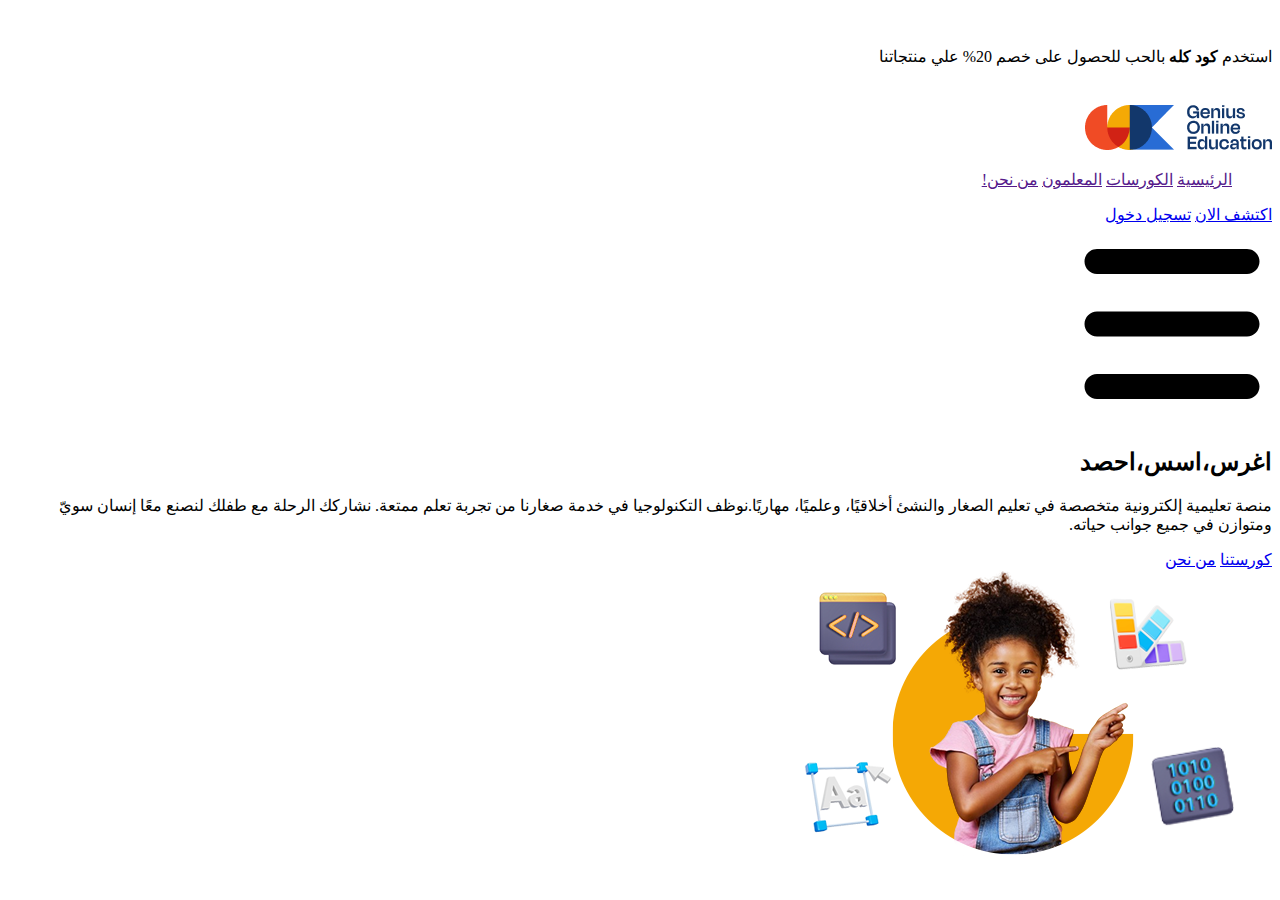
==== index.html @ ef77bd23 "Genius" ====
<!DOCTYPE html>
<html lang="ar" dir="rtl">

<head>
    <meta charset="UTF-8" />
    <meta name="viewport" content="width=device-width, initial-scale=1.0" />
    <title>GENIUS Online Education | Home Page</title>
    <link rel="stylesheet" href="https://cdnjs.cloudflare.com/ajax/libs/font-awesome/6.7.2/css/all.min.css"
        integrity="sha512-Evv84Mr4kqVGRNSgIGL/F/aIDqQb7xQ2vcrdIwxfjThSH8CSR7PBEakCr51Ck+w+/U6swU2Im1vVX0SVk9ABhg=="
        crossorigin="anonymous" referrerpolicy="no-referrer" />
    <link rel="preconnect" href="https://fonts.googleapis.com" />
    <link rel="preconnect" href="https://fonts.gstatic.com" crossorigin />
    <link
        href="https://fonts.googleapis.com/css2?family=IBM+Plex+Sans+Arabic:wght@100;200;300;400;500;600;700&display=swap"
        rel="stylesheet" />
    <link rel="stylesheet" href="./style/main.css" />
</head>

<body>
    <header class="header">
        <div class="topbar">
            <svg width="20" height="19" viewBox="0 0 20 19" fill="none" xmlns="http://www.w3.org/2000/svg">
                <path
                    d="M9.10547 0.882812C9.52734 0.0390625 10.7227 0.0742188 11.1094 0.882812L13.4297 5.55859L18.5625 6.29688C19.4766 6.4375 19.8281 7.5625 19.1602 8.23047L15.4688 11.8516L16.3477 16.9492C16.4883 17.8633 15.5039 18.5664 14.6953 18.1445L10.125 15.7188L5.51953 18.1445C4.71094 18.5664 3.72656 17.8633 3.86719 16.9492L4.74609 11.8516L1.05469 8.23047C0.386719 7.5625 0.738281 6.4375 1.65234 6.29688L6.82031 5.55859L9.10547 0.882812Z"
                    fill="white" />
            </svg>
            <p> استخدم <strong>كود كله</strong> بالحب للحصول على خصم 20% علي منتجاتنا</p>

            <svg width="20" height="19" viewBox="0 0 20 19" fill="none" xmlns="http://www.w3.org/2000/svg">
                <path
                    d="M9.10547 0.882812C9.52734 0.0390625 10.7227 0.0742188 11.1094 0.882812L13.4297 5.55859L18.5625 6.29688C19.4766 6.4375 19.8281 7.5625 19.1602 8.23047L15.4688 11.8516L16.3477 16.9492C16.4883 17.8633 15.5039 18.5664 14.6953 18.1445L10.125 15.7188L5.51953 18.1445C4.71094 18.5664 3.72656 17.8633 3.86719 16.9492L4.74609 11.8516L1.05469 8.23047C0.386719 7.5625 0.738281 6.4375 1.65234 6.29688L6.82031 5.55859L9.10547 0.882812Z"
                    fill="white" />
            </svg>
        </div>

    <nav class="navbar p-top">
        <div class="container">
            <a href="#"  class="navbar-logo"><img src="./assets/images/logo.png" alt=""></a>
            <ul class="navbar-menu">
                <a href="">الرئيسية</a>
                <a href="">الكورسات</a>
                <a href="">المعلمون</a>
                <a href="">من نحن!</a>
            </ul>

            <div class="navbar-btns">
            <a href="#"> اكتشف الان</a>
            <a href="#">تسجيل دخول</a>
            </div>
            <div class="navbar-barIcon">
                        <svg stroke="currentColor" fill="currentColor" stroke-width="0" viewBox="0 0 448 512" height="200px" width="200px"
                            xmlns="http://www.w3.org/2000/svg">
                            <path
                                d="M0 96C0 78.3 14.3 64 32 64l384 0c17.7 0 32 14.3 32 32s-14.3 32-32 32L32 128C14.3 128 0 113.7 0 96zM0 256c0-17.7 14.3-32 32-32l384 0c17.7 0 32 14.3 32 32s-14.3 32-32 32L32 288c-17.7 0-32-14.3-32-32zM448 416c0 17.7-14.3 32-32 32L32 448c-17.7 0-32-14.3-32-32s14.3-32 32-32l384 0c17.7 0 32 14.3 32 32z">
                            </path>
                        </svg>
            </div>
        </div>
    </nav>

    </header>


<main>
    <section class="hero-banner p-top">
        <div class="container">
         <div class="hero-banner-content">
            <h2><span>اغرس</span><span>،اسس</span><span>،احصد</span></h2>
            <p>منصة تعليمية إلكترونية متخصصة في تعليم الصغار والنشئ أخلاقيًا، وعلميًا، مهاريًا.نوظف التكنولوجيا في خدمة صغارنا من تجربة
            تعلم ممتعة. نشاركك الرحلة مع طفلك لنصنع معًا إنسان سويّ ومتوازن في جميع جوانب حياته.</p>

            <div class="hero-banner-btns">
                <a href="./courses.html">كورستنا</a>
                <a href="./about us.html">من نحن</a>
            </div>
         </div>

         <div class="hero-banner-image">
            <img src="./assets/images/hero-banner.png" alt="">
         </div>
         
        </div>

    </section>
</main>
</body>

</html>
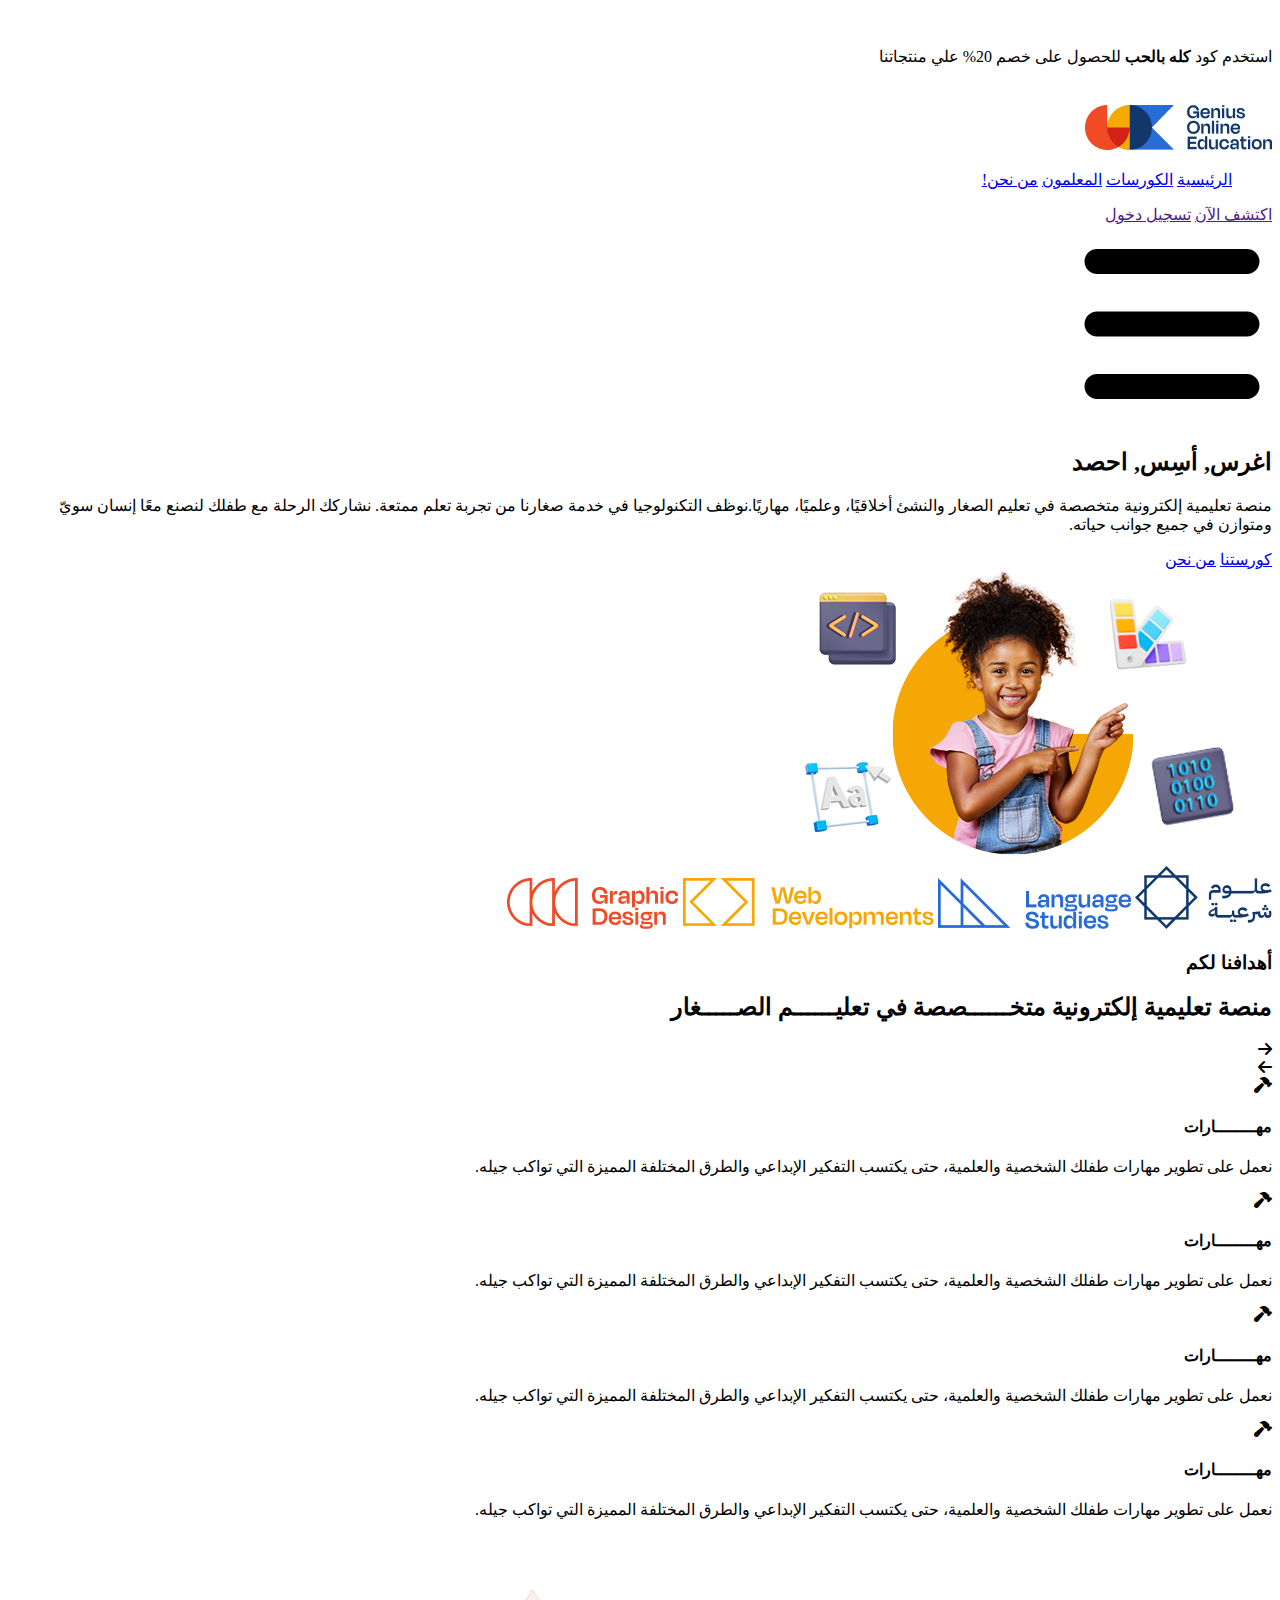
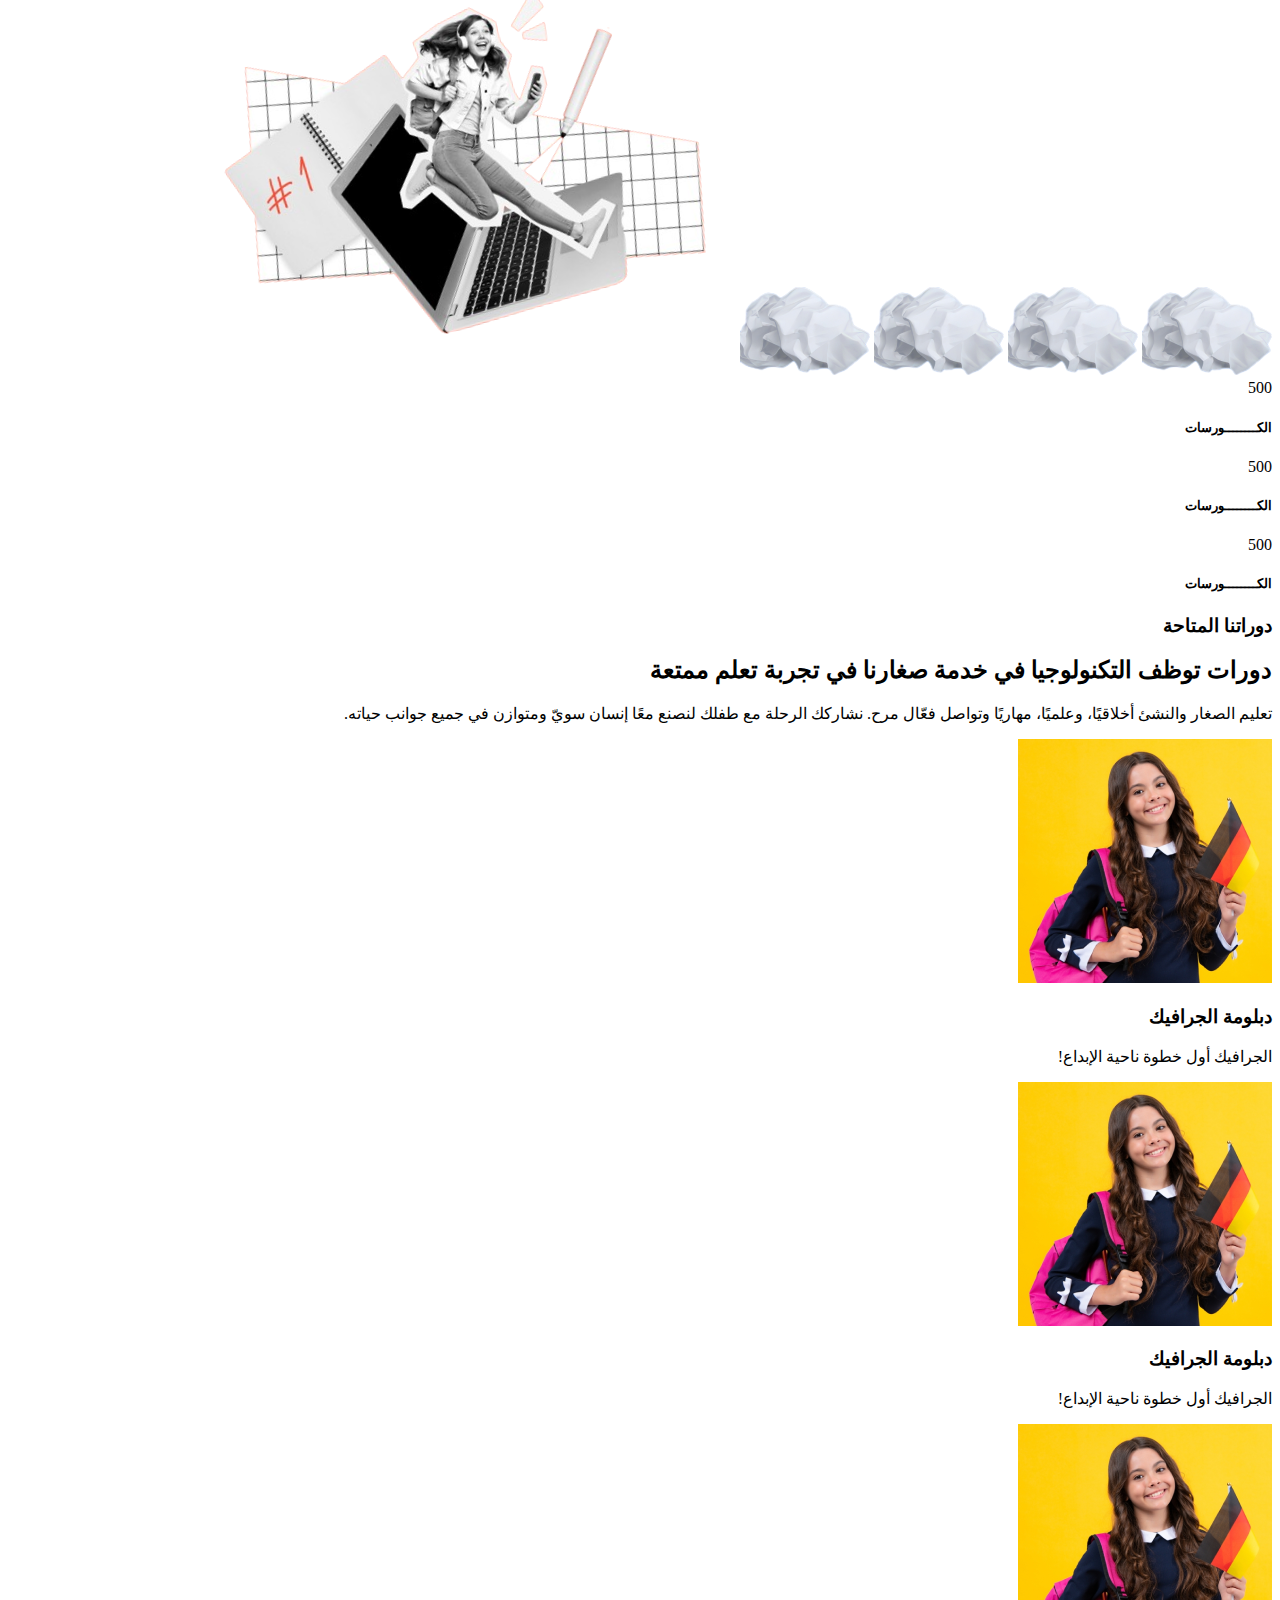
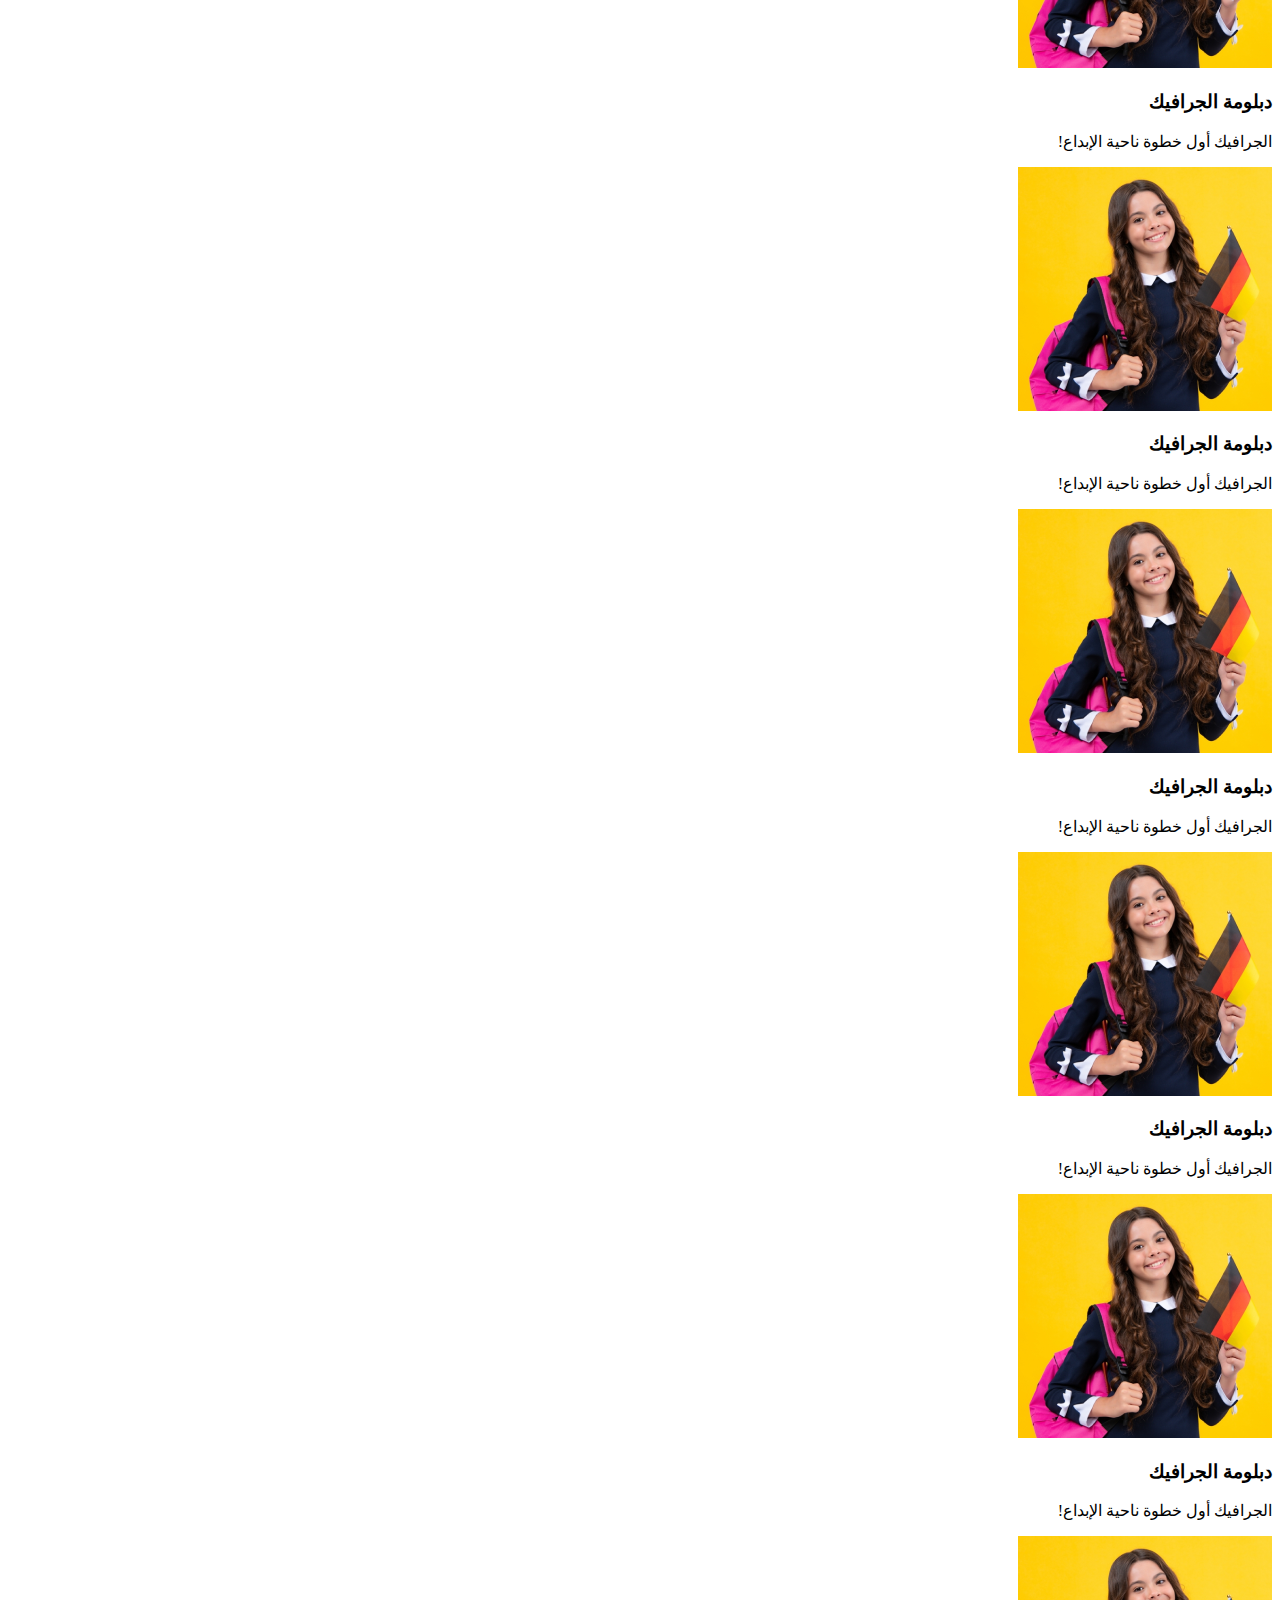
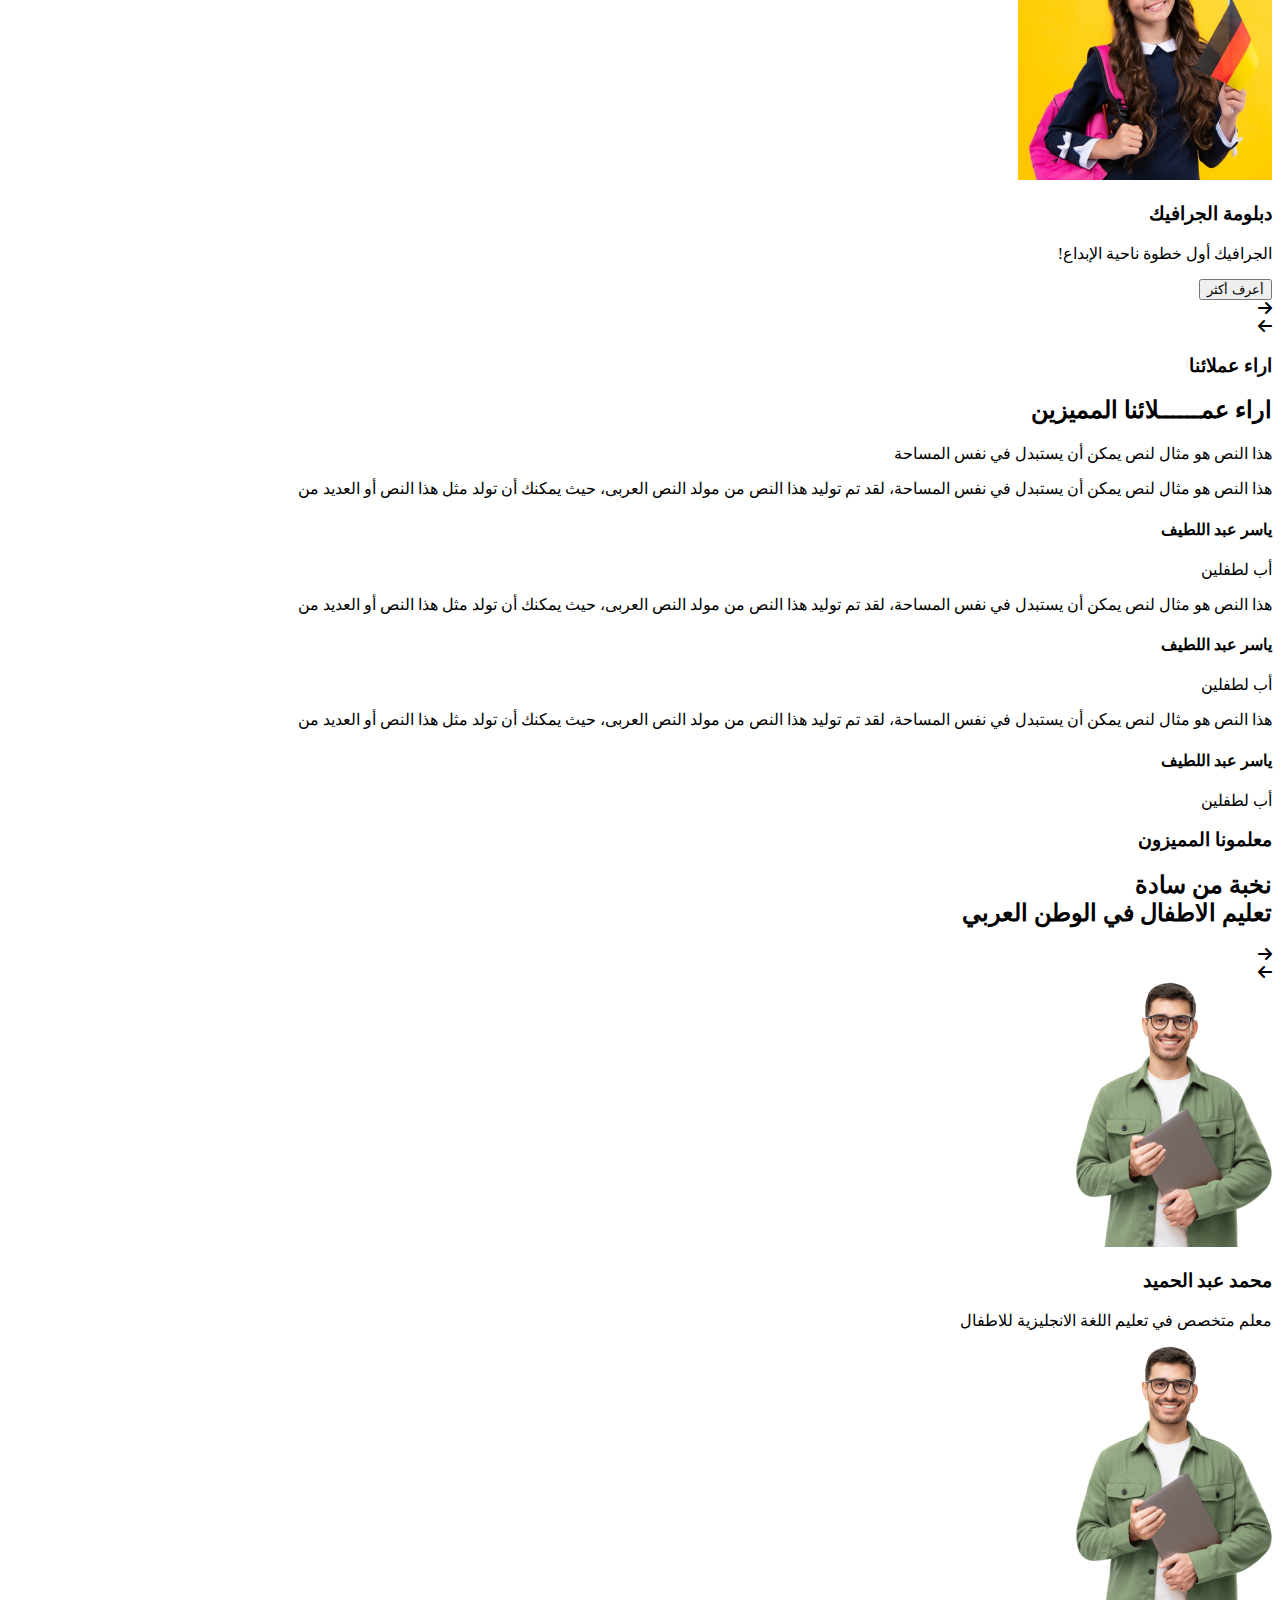
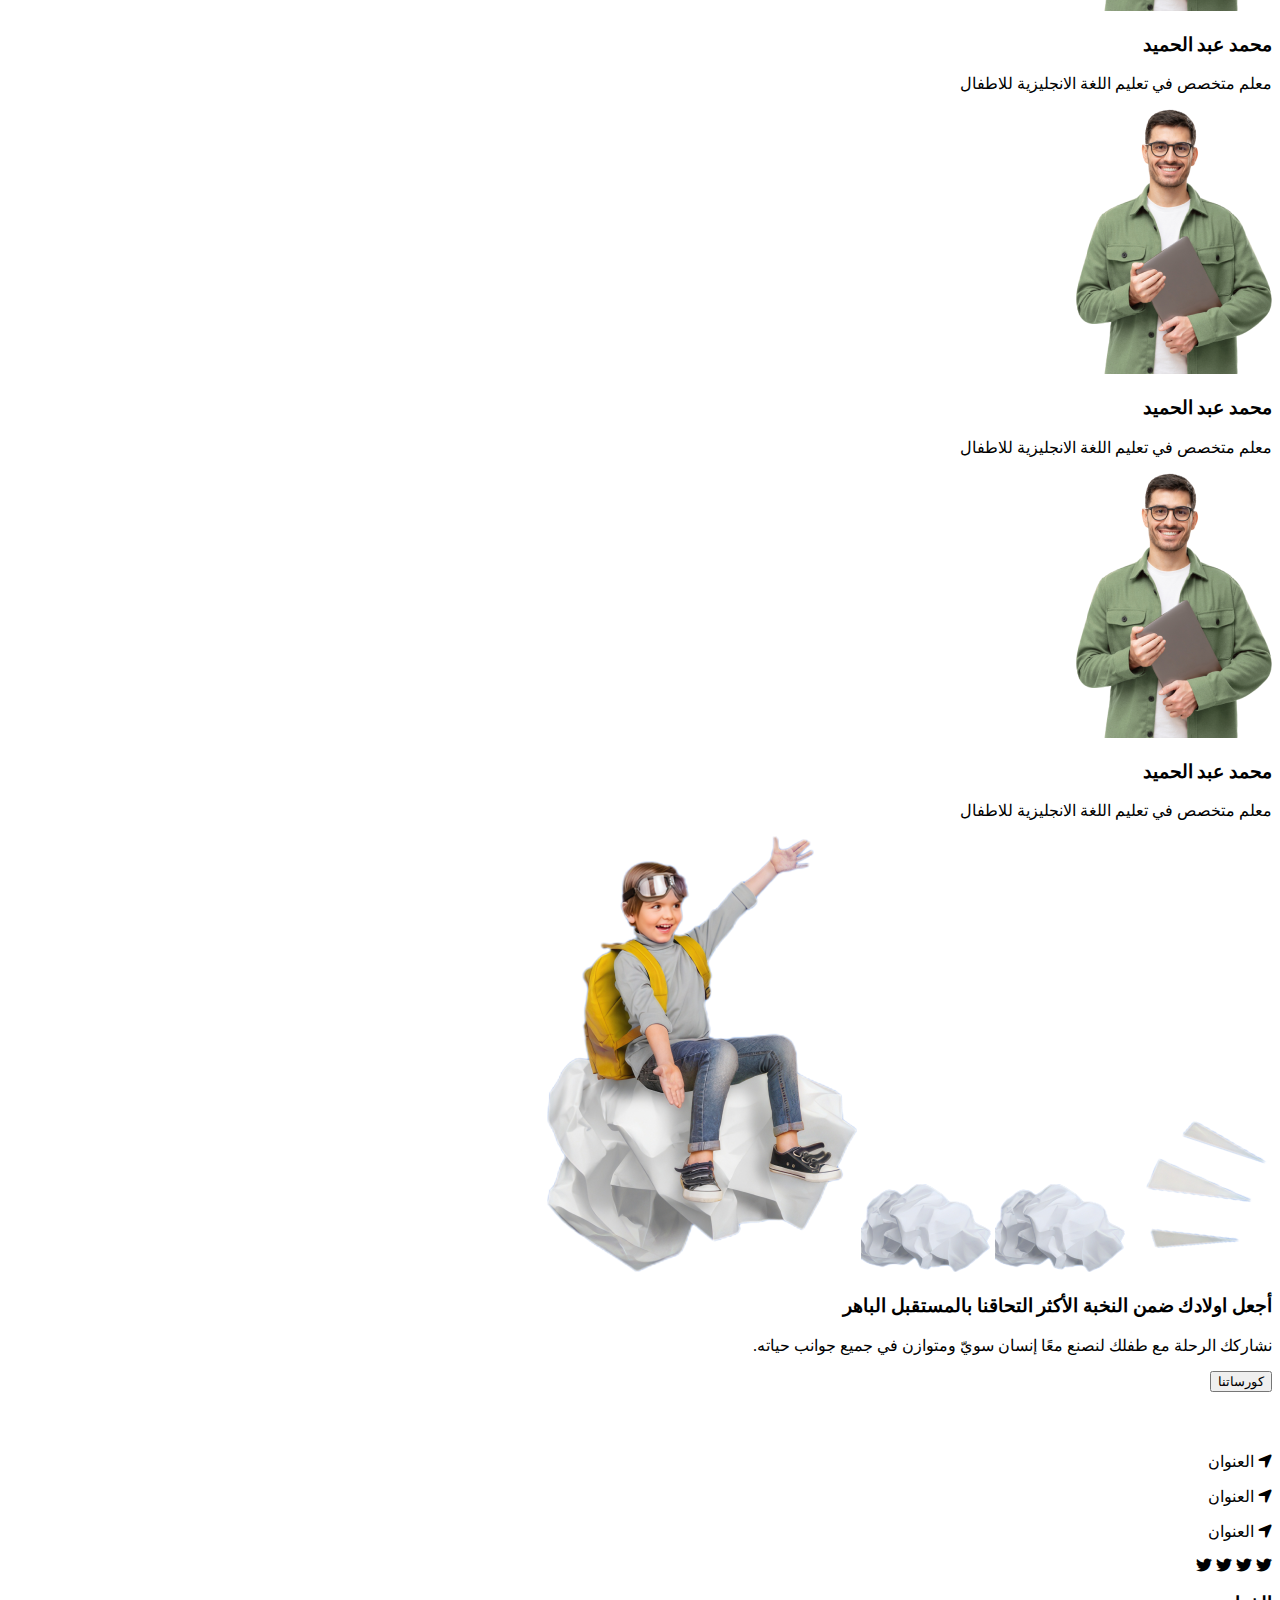
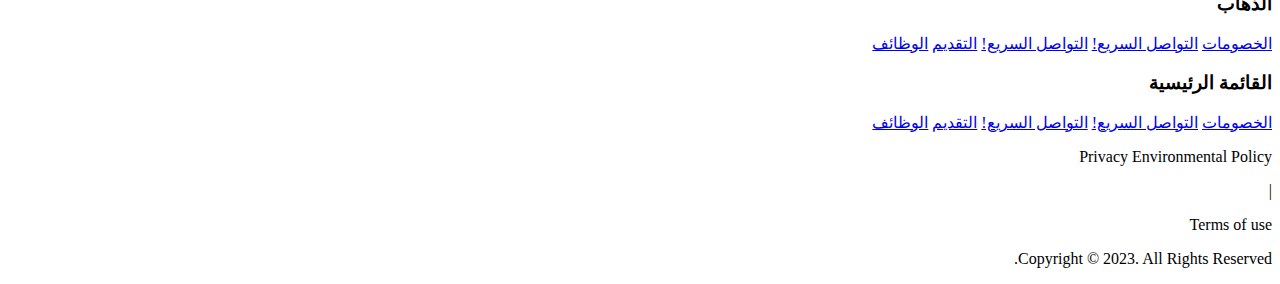
==== commit 63356770: "new update" ====
--- a/index.html
+++ b/index.html
@@ -1,88 +1,434 @@
- <!DOCTYPE html>
+<!DOCTYPE html>
 <html lang="ar" dir="rtl">
+    <head>
+        <meta charset="UTF-8" />
+        <meta name="viewport" content="width=device-width, initial-scale=1.0" />
+        <title>GENIUS Online Education | Home Page</title>
+        <link
+            rel="stylesheet"
+            href="https://cdnjs.cloudflare.com/ajax/libs/font-awesome/6.7.2/css/all.min.css"
+            integrity="sha512-Evv84Mr4kqVGRNSgIGL/F/aIDqQb7xQ2vcrdIwxfjThSH8CSR7PBEakCr51Ck+w+/U6swU2Im1vVX0SVk9ABhg=="
+            crossorigin="anonymous"
+            referrerpolicy="no-referrer" />
+        <link rel="preconnect" href="https://fonts.googleapis.com" />
+        <link rel="preconnect" href="https://fonts.gstatic.com" crossorigin />
+        <link href="https://fonts.googleapis.com/css2?family=IBM+Plex+Sans+Arabic:wght@100;200;300;400;500;600;700&display=swap" rel="stylesheet" />
+        <link rel="stylesheet" href="./style/main.css" />
+    </head>
+    <body>
+        <header class="header">
+            <div class="topbar">
+                <svg width="20" height="19" viewBox="0 0 20 19" fill="none" xmlns="http://www.w3.org/2000/svg">
+                    <path
+                        d="M9.10547 0.882812C9.52734 0.0390625 10.7227 0.0742188 11.1094 0.882812L13.4297 5.55859L18.5625 6.29688C19.4766 6.4375 19.8281 7.5625 19.1602 8.23047L15.4688 11.8516L16.3477 16.9492C16.4883 17.8633 15.5039 18.5664 14.6953 18.1445L10.125 15.7188L5.51953 18.1445C4.71094 18.5664 3.72656 17.8633 3.86719 16.9492L4.74609 11.8516L1.05469 8.23047C0.386719 7.5625 0.738281 6.4375 1.65234 6.29688L6.82031 5.55859L9.10547 0.882812Z"
+                        fill="white" />
+                </svg>
 
-<head>
-    <meta charset="UTF-8" />
-    <meta name="viewport" content="width=device-width, initial-scale=1.0" />
-    <title>GENIUS Online Education | Home Page</title>
-    <link rel="stylesheet" href="https://cdnjs.cloudflare.com/ajax/libs/font-awesome/6.7.2/css/all.min.css"
-        integrity="sha512-Evv84Mr4kqVGRNSgIGL/F/aIDqQb7xQ2vcrdIwxfjThSH8CSR7PBEakCr51Ck+w+/U6swU2Im1vVX0SVk9ABhg=="
-        crossorigin="anonymous" referrerpolicy="no-referrer" />
-    <link rel="preconnect" href="https://fonts.googleapis.com" />
-    <link rel="preconnect" href="https://fonts.gstatic.com" crossorigin />
-    <link
-        href="https://fonts.googleapis.com/css2?family=IBM+Plex+Sans+Arabic:wght@100;200;300;400;500;600;700&display=swap"
-        rel="stylesheet" />
-    <link rel="stylesheet" href="./style/main.css" />
-</head>
+                <p>استخدم كود <strong>كله بالحب</strong> للحصول على خصم 20% علي منتجاتنا</p>
+                <svg width="20" height="19" viewBox="0 0 20 19" fill="none" xmlns="http://www.w3.org/2000/svg">
+                    <path
+                        d="M9.10547 0.882812C9.52734 0.0390625 10.7227 0.0742188 11.1094 0.882812L13.4297 5.55859L18.5625 6.29688C19.4766 6.4375 19.8281 7.5625 19.1602 8.23047L15.4688 11.8516L16.3477 16.9492C16.4883 17.8633 15.5039 18.5664 14.6953 18.1445L10.125 15.7188L5.51953 18.1445C4.71094 18.5664 3.72656 17.8633 3.86719 16.9492L4.74609 11.8516L1.05469 8.23047C0.386719 7.5625 0.738281 6.4375 1.65234 6.29688L6.82031 5.55859L9.10547 0.882812Z"
+                        fill="white" />
+                </svg>
+            </div>
+            <nav class="navbar">
+                <div class="container">
+                    <a href="./index.html" class="navbar-logo">
+                        <img src="./assets/images/logo.png" alt="GENIUS-logo" />
+                    </a>
+                    <ul class="navbar-menu">
+                        <a href="./index.html">الرئيسية</a>
+                        <a href="./courses.html">الكورسات</a>
+                        <a href="./teachers.html">المعلمون</a>
+                        <a href="./about-us.html">من نحن!</a>
+                    </ul>
+                    <div class="navbar-btns">
+                        <a href=""> اكتشف الآن</a>
+                        <a href="">تسجيل دخول</a>
+                    </div>
+                    <div class="navbar-barIcon">
+                        <svg stroke="currentColor" fill="currentColor" stroke-width="0" viewBox="0 0 448 512" height="200px" width="200px" xmlns="http://www.w3.org/2000/svg">
+                            <path
+                                d="M0 96C0 78.3 14.3 64 32 64l384 0c17.7 0 32 14.3 32 32s-14.3 32-32 32L32 128C14.3 128 0 113.7 0 96zM0 256c0-17.7 14.3-32 32-32l384 0c17.7 0 32 14.3 32 32s-14.3 32-32 32L32 288c-17.7 0-32-14.3-32-32zM448 416c0 17.7-14.3 32-32 32L32 448c-17.7 0-32-14.3-32-32s14.3-32 32-32l384 0c17.7 0 32 14.3 32 32z"></path>
+                        </svg>
+                    </div>
+                </div>
+            </nav>
+        </header>
+        <main>
+            <section class="hero-banner">
+                <div class="container">
+                    <div class="hero-banner-content">
+                        <h2><span>اغرس,</span> <span>أسِس,</span> <span>احصد</span></h2>
+                        <p>
+                            منصة تعليمية إلكترونية متخصصة في تعليم الصغار والنشئ أخلاقيًا، وعلميًا، مهاريًا.نوظف التكنولوجيا في خدمة صغارنا من تجربة تعلم ممتعة. نشاركك الرحلة مع طفلك لنصنع معًا إنسان
+                            سويّ ومتوازن في جميع جوانب حياته.
+                        </p>
+                        <div class="hero-banner-content-btns">
+                            <a href="./courses.html">كورستنا</a>
+                            <a href="./about-us.html">من نحن</a>
+                        </div>
+                    </div>
+                    <div class="hero-banner-image">
+                        <img src="./assets/images/hero-banner.png" alt="hero-banner" />
+                    </div>
+                </div>
+                <div class="hero-banner-brands">
+                    <img src="./assets/images/client1.png" alt="" />
+                    <img src="./assets/images/client2.png" alt="" />
+                    <img src="./assets/images/client3.png" alt="" />
+                    <img src="./assets/images/client4.png" alt="" />
+                </div>
+            </section>
+            <section class="goals p-top">
+                <div class="container">
+                    <div class="section-header-container">
+                        <div class="section-header">
+                            <h3>أهدافنا لكم</h3>
+                            <h2>منصة تعليمية إلكترونية متخــــــصصة في <span>تعليــــــم الصـــــغار</span></h2>
+                        </div>
+                        <div class="arrows-section">
+                            <div class="arrows-section-icon active">
+                                <i class="fas fa-arrow-right"></i>
+                            </div>
+                            <div class="arrows-section-icon">
+                                <i class="fas fa-arrow-left"></i>
+                            </div>
+                        </div>
+                    </div>
+                    <div class="goals-container-service">
+                        <div class="goals-container-service-faqs">
+                            <div class="goals-faqs-item active">
+                                <div class="goals-faqs-item-header">
+                                    <i class="fas fa-hammer"></i>
+                                    <h4>مهــــــــارات</h4>
+                                </div>
+                                <div class="goals-faqs-item-description">
+                                    <p>نعمل على تطوير مهارات طفلك الشخصية والعلمية، حتى يكتسب التفكير الإبداعي والطرق المختلفة المميزة التي تواكب جيله.</p>
+                                </div>
+                            </div>
+                            <div class="goals-faqs-item">
+                                <div class="goals-faqs-item-header">
+                                    <i class="fas fa-hammer"></i>
+                                    <h4>مهــــــــارات</h4>
+                                </div>
+                                <div class="goals-faqs-item-description">
+                                    <p>نعمل على تطوير مهارات طفلك الشخصية والعلمية، حتى يكتسب التفكير الإبداعي والطرق المختلفة المميزة التي تواكب جيله.</p>
+                                </div>
+                            </div>
+                            <div class="goals-faqs-item">
+                                <div class="goals-faqs-item-header">
+                                    <i class="fas fa-hammer"></i>
+                                    <h4>مهــــــــارات</h4>
+                                </div>
+                                <div class="goals-faqs-item-description">
+                                    <p>نعمل على تطوير مهارات طفلك الشخصية والعلمية، حتى يكتسب التفكير الإبداعي والطرق المختلفة المميزة التي تواكب جيله.</p>
+                                </div>
+                            </div>
+                            <div class="goals-faqs-item">
+                                <div class="goals-faqs-item-header">
+                                    <i class="fas fa-hammer"></i>
+                                    <h4>مهــــــــارات</h4>
+                                </div>
+                                <div class="goals-faqs-item-description">
+                                    <p>نعمل على تطوير مهارات طفلك الشخصية والعلمية، حتى يكتسب التفكير الإبداعي والطرق المختلفة المميزة التي تواكب جيله.</p>
+                                </div>
+                            </div>
+                        </div>
+                        <div class="goals-container-service-image">
+                            <img src="./assets/images/paper.png" alt="paper-image">
+                            <img src="./assets/images/paper.png" alt="paper-image">
+                            <img src="./assets/images/paper.png" alt="paper-image">
+                            <img src="./assets/images/paper.png" alt="paper-image">
+                            <img class="goals-image" src="./assets/images/goals.png" alt="goals-image" />
+                        </div>
+                    </div>
+                    <div class="goals-results-container">
+                        <div class="results">
+                            <span>500</span>
+                            <h5>الكــــــــورسات</h5>
+                        </div>
+                        <div class="results">
+                            <span>500</span>
+                            <h5>الكــــــــورسات</h5>
+                        </div>
+                        <div class="results">
+                            <span>500</span>
+                            <h5>الكــــــــورسات</h5>
+                        </div>
+                    </div>
+                </div>
+            </section>
+            <section class="courses p-top">
+                <div class="container">
+                    <div class="section-header-container">
+                        <div class="section-header">
+                            <h3>دوراتنا المتاحة</h3>
+                            <h2> دورات توظف التكنولوجيا في خدمة صغارنا في<span> تجربة تعلم ممتعة</span></h2>
+                        </div>
+                        <div class="section-header-description">
+                            <p>تعليم الصغار والنشئ أخلاقيًا، وعلميًا، مهاريًا وتواصل فعّال مرح. نشاركك الرحلة مع طفلك لنصنع معًا إنسان سويّ ومتوازن في
+                            جميع جوانب حياته.</p>
+                        </div>
+                    </div>
+                    <div class="courses-container-cards">
+                        <div class="course-card">
+                            <div class="course-image">
+                                <img src="./assets/images/card1.png" alt="course-image">
+                            </div>
+                            <div class="course-content">
+                                <h3 class="yellow-color">دبلومة الجرافيك</h3>
+                                <p>الجرافيك أول خطوة ناحية الإبداع!</p>
+                            </div>
+                        </div>
+                        <div class="course-card">
+                            <div class="course-image">
+                                <img src="./assets/images/card1.png" alt="course-image">
+                            </div>
+                            <div class="course-content">
+                                <h3 class="blue-color">دبلومة الجرافيك</h3>
+                                <p>الجرافيك أول خطوة ناحية الإبداع!</p>
+                            </div>
+                        </div>
+                        <div class="course-card">
+                            <div class="course-image">
+                                <img src="./assets/images/card1.png" alt="course-image">
+                            </div>
+                            <div class="course-content">
+                                <h3 class="primary-color">دبلومة الجرافيك</h3>
+                                <p>الجرافيك أول خطوة ناحية الإبداع!</p>
+                            </div>
+                        </div>
+                        <div class="course-card">
+                            <div class="course-image">
+                                <img src="./assets/images/card1.png" alt="course-image">
+                            </div>
+                            <div class="course-content">
+                                <h3 class="orange-color">دبلومة الجرافيك</h3>
+                                <p>الجرافيك أول خطوة ناحية الإبداع!</p>
+                            </div>
+                        </div>
+                        <div class="course-card">
+                            <div class="course-image">
+                                <img src="./assets/images/card1.png" alt="course-image">
+                            </div>
+                            <div class="course-content">
+                                <h3>دبلومة الجرافيك</h3>
+                                <p>الجرافيك أول خطوة ناحية الإبداع!</p>
+                            </div>
+                        </div>
+                        <div class="course-card">
+                            <div class="course-image">
+                                <img src="./assets/images/card1.png" alt="course-image">
+                            </div>
+                            <div class="course-content">
+                                <h3>دبلومة الجرافيك</h3>
+                                <p>الجرافيك أول خطوة ناحية الإبداع!</p>
+                            </div>
+                        </div>
+                        <div class="course-card">
+                            <div class="course-image">
+                                <img src="./assets/images/card1.png" alt="course-image">
+                            </div>
+                            <div class="course-content">
+                                <h3>دبلومة الجرافيك</h3>
+                                <p>الجرافيك أول خطوة ناحية الإبداع!</p>
+                            </div>
+                        </div>
+                        <div class="course-card">
+                            <div class="course-image">
+                                <img src="./assets/images/card1.png" alt="course-image">
+                            </div>
+                            <div class="course-content">
+                                <h3>دبلومة الجرافيك</h3>
+                                <p>الجرافيك أول خطوة ناحية الإبداع!</p>
+                            </div>
+                        </div>
+                    </div>
+                    <div class="courses-btn">
+                        <button class="">أعرف أكثر</button>
+                    </div>
+                </div>
+            </section>
+            <section class="testmoinal p-top">
+                <div class="container">
+                    <div class="section-header-container">
+                        <div class="arrows-section">
+                            <div class="arrows-section-icon active">
+                                <i class="fas fa-arrow-right"></i>
+                            </div>
+                            <div class="arrows-section-icon">
+                                <i class="fas fa-arrow-left"></i>
+                            </div>
+                        </div>
+                        <div class="section-header">
+                            <h3> اراء عملائنا</h3>
+                            <h2>اراء عمــــــلائنا<span class="orange-color"> المميزين</span></h2>
+                            <p>هذا النص هو مثال لنص يمكن أن يستبدل في نفس المساحة</p>
+                        </div>
+                    </div>
+                    <div class="testmoinal-container">
+                        <div class="testmoinal-card">
+                            <p>هذا النص هو مثال لنص يمكن أن يستبدل في نفس المساحة، لقد تم توليد هذا النص من مولد النص العربى، حيث يمكنك أن تولد مثل هذا
+                            النص أو العديد من</p>
+                            <div class="testmoinal-card-client">
+                                <h4>ياسر عبد اللطيف</h4>
+                                <span>أب لطفلين</span>
+                            </div>
+                        </div>
+                        <div class="testmoinal-card">
+                            <p>هذا النص هو مثال لنص يمكن أن يستبدل في نفس المساحة، لقد تم توليد هذا النص من مولد النص العربى، حيث يمكنك أن تولد مثل هذا
+                            النص أو العديد من</p>
+                            <div class="testmoinal-card-client">
+                                <h4>ياسر عبد اللطيف</h4>
+                                <span>أب لطفلين</span>
+                            </div>
+                        </div>
+                        <div class="testmoinal-card">
+                            <p>هذا النص هو مثال لنص يمكن أن يستبدل في نفس المساحة، لقد تم توليد هذا النص من مولد النص العربى، حيث يمكنك أن تولد مثل هذا
+                            النص أو العديد من</p>
+                            <div class="testmoinal-card-client">
+                                <h4>ياسر عبد اللطيف</h4>
+                                <span>أب لطفلين</span>
+                            </div>
+                        </div>
+                    </div>
+                </div>
+            </section>
+            <section class="instructors p-top">
+                <div class="container">
+                    <div class="section-header-container">
+                        <div class="section-header">
+                            <h3>معلمونا المميزون</h3>
+                            <h2> نخبة من سادة <br> تعليم الاطفال <span> في الوطن العربي</span></h2>
+                        </div>
+                        <div class="arrows-section">
+                            <div class="arrows-section-icon active">
+                                <i class="fas fa-arrow-right"></i>
+                            </div>
+                            <div class="arrows-section-icon">
+                                <i class="fas fa-arrow-left"></i>
+                            </div>
+                        </div>
+                    </div>
+                    <div class="instructors-container">
+                        <div class="instructor-card">
+                            <div class="instructors-image">
+                                <img src="./assets/images/instructor.png" alt="instructors-image">
+                            </div>
+                            <div class="instructors-content">
+                                <h3 class="orange-color">محمد عبد الحميد</h3>
+                                <p>معلم متخصص في تعليم اللغة الانجليزية للاطفال</p>
+                            </div>
+                        </div>
+                        <div class="instructor-card">
+                            <div class="instructors-image">
+                                <img src="./assets/images/instructor.png" alt="instructors-image">
+                            </div>
+                            <div class="instructors-content">
+                                <h3 class="orange-color">محمد عبد الحميد</h3>
+                                <p>معلم متخصص في تعليم اللغة الانجليزية للاطفال</p>
+                            </div>
+                        </div>
+                        <div class="instructor-card">
+                            <div class="instructors-image">
+                                <img src="./assets/images/instructor.png" alt="instructors-image">
+                            </div>
+                            <div class="instructors-content">
+                                <h3 class="orange-color">محمد عبد الحميد</h3>
+                                <p>معلم متخصص في تعليم اللغة الانجليزية للاطفال</p>
+                            </div>
+                        </div>
+                        <div class="instructor-card">
+                            <div class="instructors-image">
+                                <img src="./assets/images/instructor.png" alt="instructors-image">
+                            </div>
+                            <div class="instructors-content">
+                                <h3 class="orange-color">محمد عبد الحميد</h3>
+                                <p>معلم متخصص في تعليم اللغة الانجليزية للاطفال</p>
+                            </div>
+                        </div>
+                    </div>
+                </div>
+            </section>
+            <section class="ads p-top">
+                <div class="container">
+                    <div class="ads-container">
+                        <div class="ads-image">
+                            <img class="ads-arrow" src="./assets/images/arrow.png" alt="ads-banner">
+                            <img class="ads-paper" src="./assets/images/paper.png" alt="ads-banner">
+                            <img class="ads-paper" src="./assets/images/paper.png" alt="ads-banner">
+                            <img src="./assets/images/ads-banner.png" alt="ads-banner">
+                        </div>
+                        <div class="ads-content">
+                            <h3>أجعل اولادك ضمن النخبة الأكثر
+                            التحاقنا بالمستقبل الباهر</h3>
+                            <p>نشاركك الرحلة مع طفلك لنصنع معًا إنسان سويّ ومتوازن
+                            في جميع جوانب حياته. </p>
+                            <button>كورساتنا</button>
+                        </div>
+                    </div>
+                </div>
+            </section>
+        </main>
 
-<body>
-    <header class="header">
-        <div class="topbar">
-            <svg width="20" height="19" viewBox="0 0 20 19" fill="none" xmlns="http://www.w3.org/2000/svg">
-                <path
-                    d="M9.10547 0.882812C9.52734 0.0390625 10.7227 0.0742188 11.1094 0.882812L13.4297 5.55859L18.5625 6.29688C19.4766 6.4375 19.8281 7.5625 19.1602 8.23047L15.4688 11.8516L16.3477 16.9492C16.4883 17.8633 15.5039 18.5664 14.6953 18.1445L10.125 15.7188L5.51953 18.1445C4.71094 18.5664 3.72656 17.8633 3.86719 16.9492L4.74609 11.8516L1.05469 8.23047C0.386719 7.5625 0.738281 6.4375 1.65234 6.29688L6.82031 5.55859L9.10547 0.882812Z"
-                    fill="white" />
-            </svg>
-            <p> استخدم <strong>كود كله</strong> بالحب للحصول على خصم 20% علي منتجاتنا</p>
-
-            <svg width="20" height="19" viewBox="0 0 20 19" fill="none" xmlns="http://www.w3.org/2000/svg">
-                <path
-                    d="M9.10547 0.882812C9.52734 0.0390625 10.7227 0.0742188 11.1094 0.882812L13.4297 5.55859L18.5625 6.29688C19.4766 6.4375 19.8281 7.5625 19.1602 8.23047L15.4688 11.8516L16.3477 16.9492C16.4883 17.8633 15.5039 18.5664 14.6953 18.1445L10.125 15.7188L5.51953 18.1445C4.71094 18.5664 3.72656 17.8633 3.86719 16.9492L4.74609 11.8516L1.05469 8.23047C0.386719 7.5625 0.738281 6.4375 1.65234 6.29688L6.82031 5.55859L9.10547 0.882812Z"
-                    fill="white" />
-            </svg>
-        </div>
-
-    <nav class="navbar p-top">
-        <div class="container">
-            <a href="#"  class="navbar-logo"><img src="./assets/images/logo.png" alt=""></a>
-            <ul class="navbar-menu">
-                <a href="">الرئيسية</a>
-                <a href="">الكورسات</a>
-                <a href="">المعلمون</a>
-                <a href="">من نحن!</a>
-            </ul>
-
-            <div class="navbar-btns">
-            <a href="#"> اكتشف الان</a>
-            <a href="#">تسجيل دخول</a>
+        
+        <footer class="footer py">
+            <div class="container">
+                <div class="footer-container">
+                    <div class="footer-top">
+                        <div class="footer-top-logo">
+                            <div class="footer-logo">
+                                <img src="./assets/images/logo2.png" alt="logo2">
+                            </div>
+                            <div class="footer-contact">
+                                <p>
+                                    <i class="fas fa-location-arrow"></i>
+                                    <span>العنوان</span>
+                                </p>
+                                <p>
+                                    <i class="fas fa-location-arrow"></i>
+                                    <span>العنوان</span>
+                                </p>
+                                <p>
+                                    <i class="fas fa-location-arrow"></i>
+                                    <span>العنوان</span>
+                                </p>
+                            </div>
+                            <div class="footer-social">
+                                <i class="fab fa-twitter"></i>
+                                <i class="fab fa-twitter"></i>
+                                <i class="fab fa-twitter"></i>
+                                <i class="fab fa-twitter"></i>
+                            </div>
+                        </div>
+                        <div class="footer-top-links">
+                            <h3>الذهاب</h3>
+                            <a href="#">الخصومات</a>
+                            <a href="#">التواصل السريع!</a>
+                            <a href="#">التواصل السريع!</a>
+                            <a href="#">التقديم</a>
+                            <a href="#">الوظائف</a>
+                        </div>
+                        <div class="footer-top-links">
+                            <h3>القائمة الرئيسية</h3>
+                            <a href="#">الخصومات</a>
+                            <a href="#">التواصل السريع!</a>
+                            <a href="#">التواصل السريع!</a>
+                            <a href="#">التقديم</a>
+                            <a href="#">الوظائف</a>
+                        </div>
+                    </div>
+                    <div class="footer-bottom">
+                        <div class="footer-bottom-terms">
+                            <p>Privacy Environmental Policy</p>
+                            <span>|</span>
+                            <p>Terms of use</p>
+                        </div>
+                        <p>Copyright © 2023. All Rights Reserved.</p>
+                    </div>
+                </div>
             </div>
-            <div class="navbar-barIcon">
-                        <svg stroke="currentColor" fill="currentColor" stroke-width="0" viewBox="0 0 448 512" height="200px" width="200px"
-                            xmlns="http://www.w3.org/2000/svg">
-                            <path
-                                d="M0 96C0 78.3 14.3 64 32 64l384 0c17.7 0 32 14.3 32 32s-14.3 32-32 32L32 128C14.3 128 0 113.7 0 96zM0 256c0-17.7 14.3-32 32-32l384 0c17.7 0 32 14.3 32 32s-14.3 32-32 32L32 288c-17.7 0-32-14.3-32-32zM448 416c0 17.7-14.3 32-32 32L32 448c-17.7 0-32-14.3-32-32s14.3-32 32-32l384 0c17.7 0 32 14.3 32 32z">
-                            </path>
-                        </svg>
-            </div>
-        </div>
-    </nav>
-
-    </header>
-
-
-<main>
-    <section class="hero-banner p-top">
-        <div class="container">
-         <div class="hero-banner-content">
-            <h2><span>اغرس</span><span>،اسس</span><span>،احصد</span></h2>
-            <p>منصة تعليمية إلكترونية متخصصة في تعليم الصغار والنشئ أخلاقيًا، وعلميًا، مهاريًا.نوظف التكنولوجيا في خدمة صغارنا من تجربة
-            تعلم ممتعة. نشاركك الرحلة مع طفلك لنصنع معًا إنسان سويّ ومتوازن في جميع جوانب حياته.</p>
-
-            <div class="hero-banner-btns">
-                <a href="./courses.html">كورستنا</a>
-                <a href="./about us.html">من نحن</a>
-            </div>
-         </div>
-
-         <div class="hero-banner-image">
-            <img src="./assets/images/hero-banner.png" alt="">
-         </div>
-         
-        </div>
-
-    </section>
-</main>
-</body>
-
-</html>+        </footer>
+    </body>
+</html>
